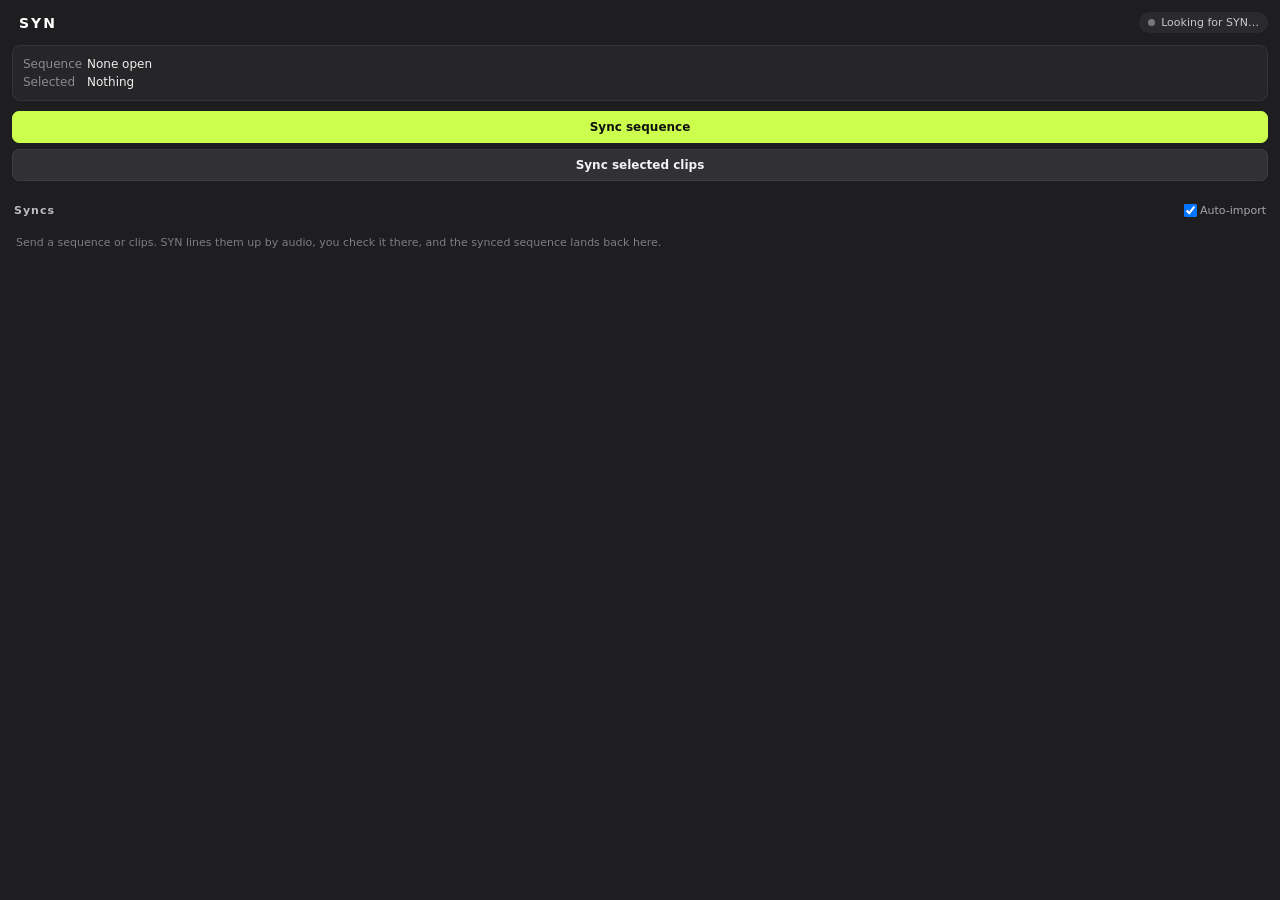
==== premiere/plugin/index.html @ dd67d179 "Add SYN's Premiere Pro panel and its installer hook UXP panel for Premiere 25.6+: sends the open seq" ====
<!DOCTYPE html>
<html>
  <head>
    <meta charset="utf-8" />
    <link rel="stylesheet" href="styles.css" />
  </head>
  <body>
    <div id="app">
      <div class="top">
        <div class="brand">
          <div class="mark" id="mark"></div>
          <div class="word">SYN</div>
        </div>
        <div class="pill" id="pill" data-action="reconnect">
          <div class="dot" id="dot"></div>
          <div class="pill-text" id="pill-text">Looking for SYN…</div>
        </div>
      </div>

      <div class="banner hidden" id="banner">
        <div class="banner-text" id="banner-text"></div>
        <div class="btn small hidden" id="banner-btn" data-action="pair">Connect</div>
      </div>

      <div class="card" id="context">
        <div class="ctx-row">
          <div class="ctx-label">Sequence</div>
          <div class="ctx-value" id="ctx-seq">None open</div>
        </div>
        <div class="ctx-row">
          <div class="ctx-label">Selected</div>
          <div class="ctx-value" id="ctx-sel">Nothing</div>
        </div>
      </div>

      <div class="actions">
        <div class="btn primary" id="send-seq" data-action="send-sequence">Sync sequence</div>
        <div class="btn" id="send-sel" data-action="send-selection">Sync selected clips</div>
      </div>
      <div class="hint" id="hint"></div>

      <div class="busy hidden" id="busy">
        <div id="busy-wave"></div>
        <div class="busy-text" id="busy-text"></div>
      </div>

      <div class="notice hidden" id="notice"></div>

      <div class="section-head">
        <div class="section-title">Syncs</div>
        <label class="toggle">
          <input type="checkbox" id="auto-import" checked />
          <span>Auto-import</span>
        </label>
      </div>
      <div class="jobs" id="jobs"></div>
      <div class="empty" id="empty">
        Send a sequence or clips. SYN lines them up by audio, you check it there, and the synced
        sequence lands back here.
      </div>
    </div>
    <script src="main.js"></script>
  </body>
</html>
---- premiere/plugin/styles.css ----
/* UXP supports a subset of CSS: flex layout, no grid, no transitions/animations,
   no transforms, no custom properties. Colours are literal on purpose.
   Palette: PXL dark + lime accent #ccff4d. */

body {
  margin: 0;
  padding: 0;
  background-color: #1e1e21;
  color: #efefef;
  font-family: -apple-system, BlinkMacSystemFont, "Segoe UI", system-ui, sans-serif;
  font-size: 12px;
}

#app {
  display: flex;
  flex-direction: column;
  padding: 12px;
}

.hidden {
  display: none;
}

/* header */
.top {
  display: flex;
  flex-direction: row;
  align-items: center;
  justify-content: space-between;
  margin-bottom: 12px;
}
.brand {
  display: flex;
  flex-direction: row;
  align-items: center;
}
.mark {
  display: flex;
  flex-direction: row;
  align-items: center;
  height: 18px;
  margin-right: 7px;
}
.mark-bar {
  width: 3px;
  margin-right: 2px;
  border-radius: 2px;
  background-color: #ccff4d;
}
.word {
  font-size: 14px;
  font-weight: 700;
  letter-spacing: 2px;
  color: #ffffff;
}
.pill {
  display: flex;
  flex-direction: row;
  align-items: center;
  padding: 4px 9px;
  border-radius: 11px;
  background-color: #2a2a2e;
  cursor: pointer;
}
.dot {
  width: 7px;
  height: 7px;
  border-radius: 4px;
  margin-right: 6px;
  background-color: #77777c;
}
.dot.on {
  background-color: #ccff4d;
}
.dot.warn {
  background-color: #ffb359;
}
.dot.off {
  background-color: #ff6b66;
}
.pill-text {
  font-size: 11px;
  color: #c8c8cc;
}

/* banner */
.banner {
  display: flex;
  flex-direction: row;
  align-items: center;
  justify-content: space-between;
  padding: 9px 10px;
  margin-bottom: 10px;
  border-radius: 8px;
  background-color: #2b2f1f;
  border: 1px solid #4d5a22;
}
.banner.hidden {
  display: none;
}
.banner-text {
  flex: 1;
  color: #e6f5c0;
  margin-right: 8px;
}

/* context */
.card {
  display: flex;
  flex-direction: column;
  padding: 9px 10px;
  border-radius: 8px;
  background-color: #262629;
  border: 1px solid #333338;
  margin-bottom: 10px;
}
.ctx-row {
  display: flex;
  flex-direction: row;
  align-items: center;
  padding: 2px 0;
}
.ctx-label {
  width: 64px;
  color: #8a8a90;
}
.ctx-value {
  flex: 1;
  color: #efefef;
  overflow: hidden;
  white-space: nowrap;
  text-overflow: ellipsis;
}

/* buttons */
.actions {
  display: flex;
  flex-direction: column;
}
.btn {
  display: flex;
  flex-direction: row;
  align-items: center;
  justify-content: center;
  height: 30px;
  padding: 0 12px;
  margin-bottom: 6px;
  border-radius: 7px;
  background-color: #303035;
  border: 1px solid #3c3c42;
  color: #f2f2f2;
  font-weight: 600;
  cursor: pointer;
}
.btn:hover {
  background-color: #3a3a40;
}
.btn.primary {
  background-color: #ccff4d;
  border-color: #ccff4d;
  color: #111111;
}
.btn.primary:hover {
  background-color: #d8ff7a;
}
.btn.disabled {
  opacity: 0.4;
  cursor: default;
}
.btn.small {
  height: 24px;
  margin-bottom: 0;
  padding: 0 10px;
  font-size: 11px;
}
.btn.ghost {
  background-color: #1e1e21;
}
.hint {
  color: #8a8a90;
  font-size: 11px;
  margin: 0 2px 8px 2px;
}

/* busy + loader */
.busy {
  display: flex;
  flex-direction: column;
  align-items: center;
  padding: 12px 10px;
  margin-bottom: 10px;
  border-radius: 8px;
  background-color: #232326;
}
.busy.hidden {
  display: none;
}
.busy-text {
  margin-top: 8px;
  color: #c8c8cc;
}
.wave {
  display: flex;
  flex-direction: column;
  padding: 4px 6px;
}
.wave-row {
  display: flex;
  flex-direction: row;
  align-items: flex-end;
  justify-content: center;
}
.wave-row-1 {
  align-items: flex-start;
  margin-top: 3px;
}
.wave-bar {
  width: 3px;
  margin: 0 1px;
  border-radius: 1px;
  background-color: #3a3a3f;
}

/* notices */
.notice {
  padding: 8px 10px;
  margin-bottom: 10px;
  border-radius: 7px;
  font-size: 11px;
}
.notice.hidden {
  display: none;
}
.notice.ok {
  background-color: #263016;
  color: #dff5a8;
}
.notice.error {
  background-color: #3a1f1f;
  color: #ffc4c1;
}
.notice.info {
  background-color: #26262b;
  color: #c8c8cc;
}

/* jobs */
.section-head {
  display: flex;
  flex-direction: row;
  align-items: center;
  justify-content: space-between;
  margin: 6px 2px 6px 2px;
}
.section-title {
  font-weight: 700;
  color: #bcbcc2;
  letter-spacing: 1px;
  font-size: 11px;
}
.toggle {
  display: flex;
  flex-direction: row;
  align-items: center;
  flex-wrap: nowrap;
  color: #a6a6ac;
  font-size: 11px;
}
.jobs {
  display: flex;
  flex-direction: column;
}
.empty {
  color: #7d7d83;
  padding: 10px 4px;
  font-size: 11px;
}
.empty.hidden {
  display: none;
}
.job {
  display: flex;
  flex-direction: column;
  padding: 9px 10px;
  margin-bottom: 8px;
  border-radius: 8px;
  background-color: #262629;
  border: 1px solid #333338;
}
.job-head {
  display: flex;
  flex-direction: row;
  align-items: center;
  justify-content: space-between;
}
.job-name {
  flex: 1;
  font-weight: 600;
  overflow: hidden;
  white-space: nowrap;
  text-overflow: ellipsis;
  margin-right: 8px;
}
.badge {
  padding: 2px 7px;
  border-radius: 9px;
  font-size: 10px;
  font-weight: 700;
  background-color: #34343a;
  color: #d6d6da;
}
.badge.high {
  background-color: #ccff4d;
  color: #111111;
}
.badge.mid {
  background-color: #ffb359;
  color: #111111;
}
.badge.low {
  background-color: #ff6b66;
  color: #111111;
}
.job-stage {
  color: #9a9aa0;
  font-size: 11px;
  margin-top: 4px;
}
.bar {
  height: 4px;
  margin-top: 7px;
  border-radius: 2px;
  background-color: #34343a;
  overflow: hidden;
}
.bar-fill {
  height: 4px;
  border-radius: 2px;
  background-color: #ccff4d;
}

/* confidence breakdown */
.split {
  display: flex;
  flex-direction: row;
  height: 6px;
  margin-top: 8px;
  border-radius: 3px;
  overflow: hidden;
  background-color: #34343a;
}
.split-synced {
  background-color: #ccff4d;
}
.split-low {
  background-color: #ffb359;
}
.split-unsynced {
  background-color: #ff6b66;
}
.legend {
  display: flex;
  flex-direction: row;
  flex-wrap: wrap;
  margin-top: 5px;
  color: #9a9aa0;
  font-size: 10px;
}
.legend-item {
  margin-right: 10px;
}
.job-foot {
  display: flex;
  flex-direction: row;
  align-items: center;
  justify-content: space-between;
  margin-top: 8px;
}
.link {
  color: #b9e65c;
  font-size: 11px;
  cursor: pointer;
}
.done-text {
  color: #b9e65c;
  font-size: 11px;
}
.clips {
  display: flex;
  flex-direction: column;
  margin-top: 8px;
  max-height: 220px;
  overflow-y: scroll;
  border-top: 1px solid #333338;
}
.clip {
  display: flex;
  flex-direction: row;
  align-items: center;
  padding: 4px 0;
  border-bottom: 1px solid #2c2c30;
}
.clip-dot {
  width: 6px;
  height: 6px;
  border-radius: 3px;
  margin-right: 7px;
}
.clip-name {
  flex: 1;
  overflow: hidden;
  white-space: nowrap;
  text-overflow: ellipsis;
  color: #d6d6da;
  font-size: 11px;
}
.clip-score {
  width: 38px;
  text-align: right;
  color: #9a9aa0;
  font-size: 11px;
}
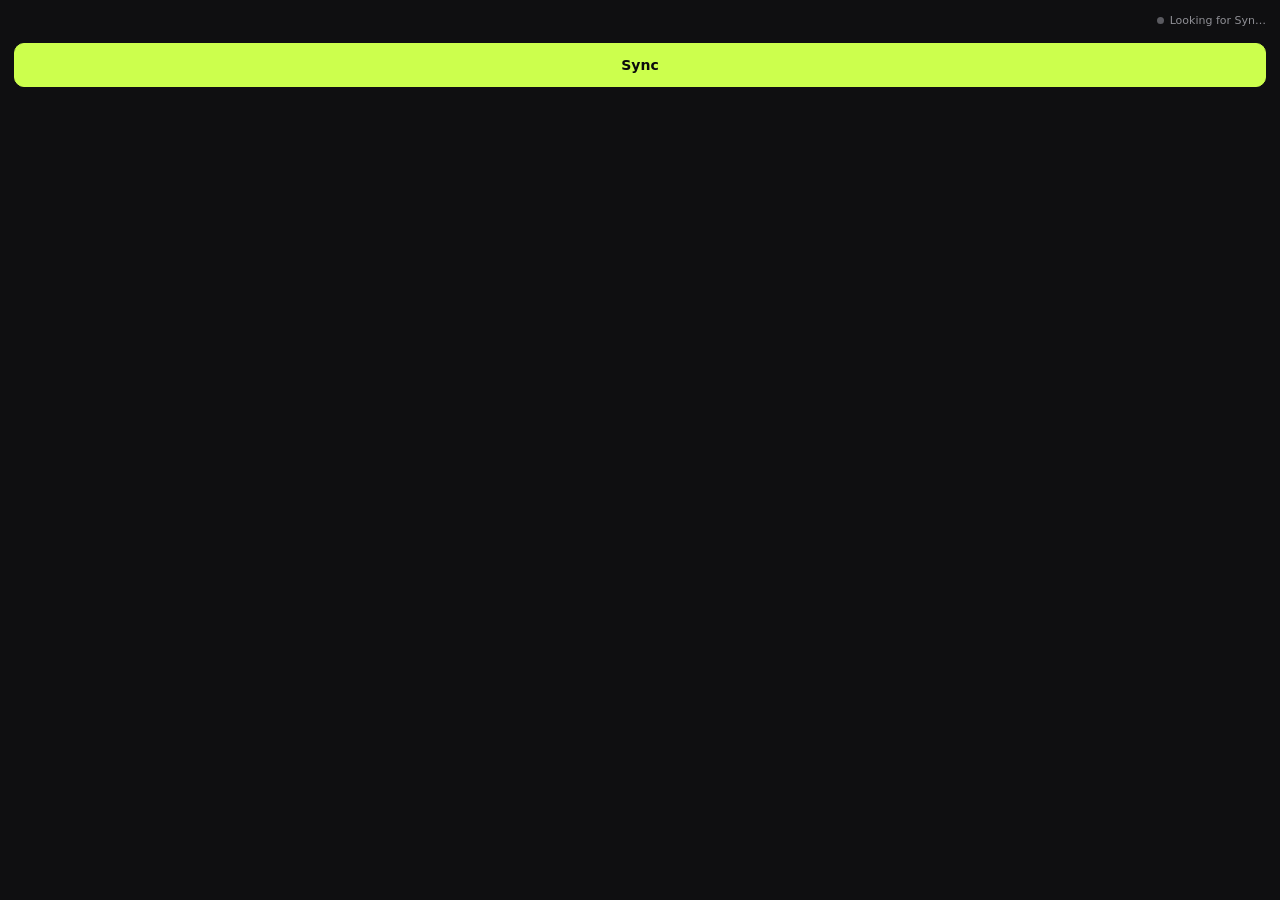
==== commit 97577ca5: "Simplify the Premiere panel, use the Syn logo, update with the app One Sync button (selected clips, " ====
--- a/premiere/plugin/index.html
+++ b/premiere/plugin/index.html
@@ -7,13 +7,10 @@
   <body>
     <div id="app">
       <div class="top">
-        <div class="brand">
-          <div class="mark" id="mark"></div>
-          <div class="word">SYN</div>
-        </div>
-        <div class="pill" id="pill" data-action="reconnect">
+        <div class="brand" id="mark"></div>
+        <div class="status" data-action="reconnect">
           <div class="dot" id="dot"></div>
-          <div class="pill-text" id="pill-text">Looking for SYN…</div>
+          <div class="status-text" id="status-text">Looking for Syn…</div>
         </div>
       </div>
 
@@ -22,42 +19,14 @@
         <div class="btn small hidden" id="banner-btn" data-action="pair">Connect</div>
       </div>
 
-      <div class="card" id="context">
-        <div class="ctx-row">
-          <div class="ctx-label">Sequence</div>
-          <div class="ctx-value" id="ctx-seq">None open</div>
-        </div>
-        <div class="ctx-row">
-          <div class="ctx-label">Selected</div>
-          <div class="ctx-value" id="ctx-sel">Nothing</div>
-        </div>
+      <div class="btn primary big" id="sync" data-action="sync">Sync</div>
+      <div class="sub" id="sub"></div>
+
+      <div class="card hidden" id="card">
+        <div class="hidden" id="wave-box"><div id="wave"></div></div>
+        <div id="card-body"></div>
       </div>
-
-      <div class="actions">
-        <div class="btn primary" id="send-seq" data-action="send-sequence">Sync sequence</div>
-        <div class="btn" id="send-sel" data-action="send-selection">Sync selected clips</div>
-      </div>
-      <div class="hint" id="hint"></div>
-
-      <div class="busy hidden" id="busy">
-        <div id="busy-wave"></div>
-        <div class="busy-text" id="busy-text"></div>
-      </div>
-
-      <div class="notice hidden" id="notice"></div>
-
-      <div class="section-head">
-        <div class="section-title">Syncs</div>
-        <label class="toggle">
-          <input type="checkbox" id="auto-import" checked />
-          <span>Auto-import</span>
-        </label>
-      </div>
-      <div class="jobs" id="jobs"></div>
-      <div class="empty" id="empty">
-        Send a sequence or clips. SYN lines them up by audio, you check it there, and the synced
-        sequence lands back here.
-      </div>
+      <div class="error hidden" id="error"></div>
     </div>
     <script src="main.js"></script>
   </body>
--- a/premiere/plugin/styles.css
+++ b/premiere/plugin/styles.css
@@ -1,22 +1,20 @@
-/* UXP supports a subset of CSS: flex layout, no grid, no transitions/animations,
-   no transforms, no custom properties. Colours are literal on purpose.
-   Palette: PXL dark + lime accent #ccff4d. */
+/* SYN panel. Colours follow the PXL app palette (same as the Syn app): near-black surfaces,
+   white text, lime accent #ccff4d. UXP supports a subset of CSS: flex only, no transitions,
+   animations, transforms or custom properties, so values are literal. */
 
 body {
   margin: 0;
   padding: 0;
-  background-color: #1e1e21;
-  color: #efefef;
-  font-family: -apple-system, BlinkMacSystemFont, "Segoe UI", system-ui, sans-serif;
+  background-color: #0f0f11;
+  color: #f0f0f0;
+  font-family: -apple-system, BlinkMacSystemFont, "SF Pro Text", "Segoe UI Variable Text", "Segoe UI", system-ui, sans-serif;
   font-size: 12px;
 }
-
 #app {
   display: flex;
   flex-direction: column;
-  padding: 12px;
-}
-
+  padding: 14px;
+}
 .hidden {
   display: none;
 }
@@ -27,39 +25,47 @@
   flex-direction: row;
   align-items: center;
   justify-content: space-between;
-  margin-bottom: 12px;
+  margin-bottom: 16px;
 }
 .brand {
   display: flex;
   flex-direction: row;
-  align-items: center;
-}
-.mark {
-  display: flex;
-  flex-direction: row;
-  align-items: center;
-  height: 18px;
-  margin-right: 7px;
-}
-.mark-bar {
-  width: 3px;
-  margin-right: 2px;
+  align-items: flex-end;
+}
+/* Mark: "syn" (heavy, tight) + lime sync link; proportions follow the site's em values. */
+.word {
+  font-size: 20px;
+  font-weight: 900;
+  letter-spacing: -1px;
+  color: #ffffff;
+  padding: 0 1px 2px 1px;
+}
+.link-mark {
+  display: flex;
+  flex-direction: column;
+  align-items: center;
+  width: 4px;
+  height: 12px;
+  margin-left: 2px;
+  margin-bottom: 4px;
+}
+.link-dot {
+  width: 4px;
+  height: 4px;
   border-radius: 2px;
   background-color: #ccff4d;
 }
-.word {
-  font-size: 14px;
-  font-weight: 700;
-  letter-spacing: 2px;
-  color: #ffffff;
-}
-.pill {
-  display: flex;
-  flex-direction: row;
-  align-items: center;
-  padding: 4px 9px;
-  border-radius: 11px;
-  background-color: #2a2a2e;
+.link-line {
+  width: 2px;
+  flex: 1;
+  margin: -1px 0;
+  border-radius: 1px;
+  background-color: #ccff4d;
+}
+.status {
+  display: flex;
+  flex-direction: row;
+  align-items: center;
   cursor: pointer;
 }
 .dot {
@@ -67,7 +73,7 @@
   height: 7px;
   border-radius: 4px;
   margin-right: 6px;
-  background-color: #77777c;
+  background-color: #5a5a60;
 }
 .dot.on {
   background-color: #ccff4d;
@@ -78,9 +84,9 @@
 .dot.off {
   background-color: #ff6b66;
 }
-.pill-text {
-  font-size: 11px;
-  color: #c8c8cc;
+.status-text {
+  font-size: 11px;
+  color: #8f8f95;
 }
 
 /* banner */
@@ -90,114 +96,94 @@
   align-items: center;
   justify-content: space-between;
   padding: 9px 10px;
-  margin-bottom: 10px;
-  border-radius: 8px;
-  background-color: #2b2f1f;
-  border: 1px solid #4d5a22;
+  margin-bottom: 12px;
+  border-radius: 10px;
+  background-color: #1b1f12;
+  border: 1px solid #3c4a17;
 }
 .banner.hidden {
   display: none;
 }
 .banner-text {
   flex: 1;
-  color: #e6f5c0;
+  color: #e3f5b4;
   margin-right: 8px;
 }
 
-/* context */
-.card {
-  display: flex;
-  flex-direction: column;
-  padding: 9px 10px;
-  border-radius: 8px;
-  background-color: #262629;
-  border: 1px solid #333338;
-  margin-bottom: 10px;
-}
-.ctx-row {
-  display: flex;
-  flex-direction: row;
-  align-items: center;
-  padding: 2px 0;
-}
-.ctx-label {
-  width: 64px;
-  color: #8a8a90;
-}
-.ctx-value {
-  flex: 1;
-  color: #efefef;
-  overflow: hidden;
-  white-space: nowrap;
-  text-overflow: ellipsis;
-}
-
 /* buttons */
-.actions {
-  display: flex;
-  flex-direction: column;
-}
 .btn {
   display: flex;
   flex-direction: row;
   align-items: center;
   justify-content: center;
-  height: 30px;
-  padding: 0 12px;
-  margin-bottom: 6px;
-  border-radius: 7px;
-  background-color: #303035;
-  border: 1px solid #3c3c42;
+  height: 32px;
+  padding: 0 14px;
+  border-radius: 10px;
+  background-color: #212125;
+  border: 1px solid #2c2c31;
   color: #f2f2f2;
   font-weight: 600;
   cursor: pointer;
 }
 .btn:hover {
-  background-color: #3a3a40;
+  background-color: #2a2a2f;
 }
 .btn.primary {
   background-color: #ccff4d;
   border-color: #ccff4d;
-  color: #111111;
+  color: #0b0b0c;
 }
 .btn.primary:hover {
   background-color: #d8ff7a;
 }
-.btn.disabled {
-  opacity: 0.4;
-  cursor: default;
+.btn.big {
+  height: 42px;
+  font-size: 14px;
+  font-weight: 700;
 }
 .btn.small {
   height: 24px;
-  margin-bottom: 0;
   padding: 0 10px;
   font-size: 11px;
 }
-.btn.ghost {
-  background-color: #1e1e21;
-}
-.hint {
-  color: #8a8a90;
-  font-size: 11px;
-  margin: 0 2px 8px 2px;
-}
-
-/* busy + loader */
-.busy {
-  display: flex;
-  flex-direction: column;
-  align-items: center;
-  padding: 12px 10px;
+.btn.disabled {
+  opacity: 0.35;
+  cursor: default;
+}
+.btn.hidden {
+  display: none;
+}
+.sub {
+  margin: 8px 2px 14px 2px;
+  color: #8f8f95;
+  font-size: 11px;
+  text-align: center;
+  overflow: hidden;
+  white-space: nowrap;
+  text-overflow: ellipsis;
+}
+.link {
+  color: #c4f05a;
+  cursor: pointer;
+}
+
+/* the current sync */
+.card {
+  display: flex;
+  flex-direction: column;
+  padding: 14px;
+  border-radius: 12px;
+  background-color: #17171a;
+  border: 1px solid #242428;
+}
+.card.hidden {
+  display: none;
+}
+.wave-box {
+  display: flex;
+  flex-direction: row;
+  justify-content: center;
   margin-bottom: 10px;
-  border-radius: 8px;
-  background-color: #232326;
-}
-.busy.hidden {
-  display: none;
-}
-.busy-text {
-  margin-top: 8px;
-  color: #c8c8cc;
 }
 .wave {
   display: flex;
@@ -218,119 +204,68 @@
   width: 3px;
   margin: 0 1px;
   border-radius: 1px;
-  background-color: #3a3a3f;
-}
-
-/* notices */
-.notice {
-  padding: 8px 10px;
-  margin-bottom: 10px;
-  border-radius: 7px;
-  font-size: 11px;
-}
-.notice.hidden {
-  display: none;
-}
-.notice.ok {
-  background-color: #263016;
-  color: #dff5a8;
-}
-.notice.error {
-  background-color: #3a1f1f;
-  color: #ffc4c1;
-}
-.notice.info {
-  background-color: #26262b;
-  color: #c8c8cc;
-}
-
-/* jobs */
-.section-head {
-  display: flex;
-  flex-direction: row;
-  align-items: center;
-  justify-content: space-between;
-  margin: 6px 2px 6px 2px;
-}
-.section-title {
-  font-weight: 700;
-  color: #bcbcc2;
-  letter-spacing: 1px;
-  font-size: 11px;
-}
-.toggle {
-  display: flex;
-  flex-direction: row;
-  align-items: center;
-  flex-wrap: nowrap;
-  color: #a6a6ac;
-  font-size: 11px;
-}
-.jobs {
-  display: flex;
-  flex-direction: column;
-}
-.empty {
-  color: #7d7d83;
-  padding: 10px 4px;
-  font-size: 11px;
-}
-.empty.hidden {
-  display: none;
-}
-.job {
-  display: flex;
-  flex-direction: column;
-  padding: 9px 10px;
-  margin-bottom: 8px;
-  border-radius: 8px;
-  background-color: #262629;
-  border: 1px solid #333338;
-}
-.job-head {
-  display: flex;
-  flex-direction: row;
-  align-items: center;
-  justify-content: space-between;
-}
-.job-name {
+  background-color: #2c2c31;
+}
+.row {
+  display: flex;
+  flex-direction: row;
+  align-items: center;
+  margin-bottom: 12px;
+}
+.row.end {
+  justify-content: flex-end;
+  margin: 10px 0 0 0;
+}
+.col {
+  display: flex;
+  flex-direction: column;
   flex: 1;
+  overflow: hidden;
+}
+.score {
+  font-size: 28px;
+  font-weight: 800;
+  letter-spacing: -1px;
+  margin-right: 12px;
+  color: #f0f0f0;
+}
+.score.high {
+  color: #ccff4d;
+}
+.score.mid {
+  color: #ffb359;
+}
+.score.low {
+  color: #ff6b66;
+}
+.title {
+  font-size: 13px;
   font-weight: 600;
+  color: #f4f4f4;
   overflow: hidden;
   white-space: nowrap;
   text-overflow: ellipsis;
-  margin-right: 8px;
-}
-.badge {
-  padding: 2px 7px;
-  border-radius: 9px;
-  font-size: 10px;
-  font-weight: 700;
-  background-color: #34343a;
-  color: #d6d6da;
-}
-.badge.high {
-  background-color: #ccff4d;
-  color: #111111;
-}
-.badge.mid {
-  background-color: #ffb359;
-  color: #111111;
-}
-.badge.low {
-  background-color: #ff6b66;
-  color: #111111;
-}
-.job-stage {
-  color: #9a9aa0;
-  font-size: 11px;
-  margin-top: 4px;
+}
+.line {
+  margin-top: 3px;
+  color: #8f8f95;
+  font-size: 11px;
+}
+.line.ok {
+  color: #c4f05a;
+  font-size: 12px;
+}
+.line.bad {
+  color: #ff9b97;
+}
+.line.center {
+  text-align: center;
 }
 .bar {
   height: 4px;
-  margin-top: 7px;
+  margin-top: 10px;
   border-radius: 2px;
-  background-color: #34343a;
+  background-color: #26262b;
   overflow: hidden;
 }
 .bar-fill {
@@ -338,85 +273,18 @@
   border-radius: 2px;
   background-color: #ccff4d;
 }
-
-/* confidence breakdown */
-.split {
-  display: flex;
-  flex-direction: row;
-  height: 6px;
-  margin-top: 8px;
-  border-radius: 3px;
-  overflow: hidden;
-  background-color: #34343a;
-}
-.split-synced {
-  background-color: #ccff4d;
-}
-.split-low {
-  background-color: #ffb359;
-}
-.split-unsynced {
-  background-color: #ff6b66;
-}
-.legend {
-  display: flex;
-  flex-direction: row;
-  flex-wrap: wrap;
-  margin-top: 5px;
-  color: #9a9aa0;
-  font-size: 10px;
-}
-.legend-item {
-  margin-right: 10px;
-}
-.job-foot {
-  display: flex;
-  flex-direction: row;
-  align-items: center;
-  justify-content: space-between;
-  margin-top: 8px;
-}
-.link {
-  color: #b9e65c;
-  font-size: 11px;
-  cursor: pointer;
-}
-.done-text {
-  color: #b9e65c;
-  font-size: 11px;
-}
-.clips {
-  display: flex;
-  flex-direction: column;
-  margin-top: 8px;
-  max-height: 220px;
-  overflow-y: scroll;
-  border-top: 1px solid #333338;
-}
-.clip {
-  display: flex;
-  flex-direction: row;
-  align-items: center;
-  padding: 4px 0;
-  border-bottom: 1px solid #2c2c30;
-}
-.clip-dot {
-  width: 6px;
-  height: 6px;
-  border-radius: 3px;
-  margin-right: 7px;
-}
-.clip-name {
-  flex: 1;
-  overflow: hidden;
-  white-space: nowrap;
-  text-overflow: ellipsis;
-  color: #d6d6da;
-  font-size: 11px;
-}
-.clip-score {
-  width: 38px;
-  text-align: right;
-  color: #9a9aa0;
-  font-size: 11px;
-}
+.error {
+  margin-top: 12px;
+  padding: 8px 10px;
+  border-radius: 8px;
+  font-size: 11px;
+  background-color: #2a1616;
+  color: #ffc4c1;
+}
+.error.info {
+  background-color: #1b1b1f;
+  color: #c8c8cc;
+}
+.error.hidden {
+  display: none;
+}
